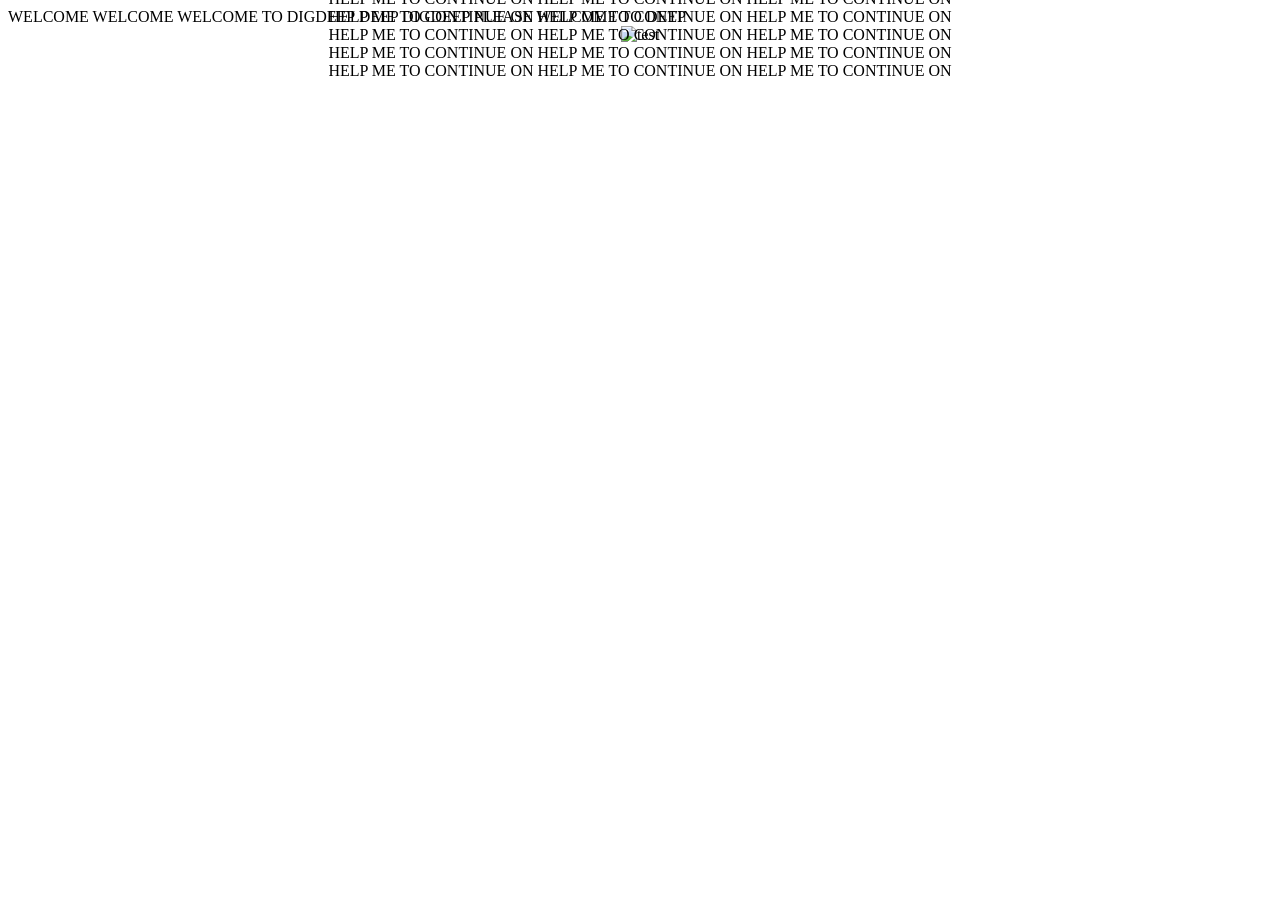
==== digdeep/home.html @ db71fe22 "Add files via upload" ====
<!DOCTYPE html>
<html>
<meta name="viewport" content="width=device-width, initial-scale=1.0" data-next-head="">
<link rel="stylesheet" href="css/style.css">
<head>
    <title>Digdeep band></title>
    <a>WELCOME WELCOME WELCOME TO DIGDEEP DEEP DIGDEEP PLEASE WELCOME TO DEEP</a>
</head>

<body>
    <div class="container">
        <img src="images/DIGDEEP_SQUARES.jpg" alt="test " style="width:100%;">
        <div class="centered">HELP ME TO CONTINUE ON
            HELP ME TO CONTINUE ON HELP ME TO CONTINUE ON HELP ME TO CONTINUE ON
            HELP ME TO CONTINUE ON
            HELP ME TO CONTINUE ON
            HELP ME TO CONTINUE ON
            HELP ME TO CONTINUE ON
            HELP ME TO CONTINUE ON
            HELP ME TO CONTINUE ON
            HELP ME TO CONTINUE ON
            HELP ME TO CONTINUE ON
            HELP ME TO CONTINUE ON
            HELP ME TO CONTINUE ON
            HELP ME TO CONTINUE ON
            
        </div>
    </div>
</body>

</html>
---- digdeep/css/style.css ----
.container {
  position: relative;
  text-align: center;
  color: black;
}

.centered {
  position: absolute;
  top: 50%;
  left: 50%;
  transform: translate(-50%, -50%);
}
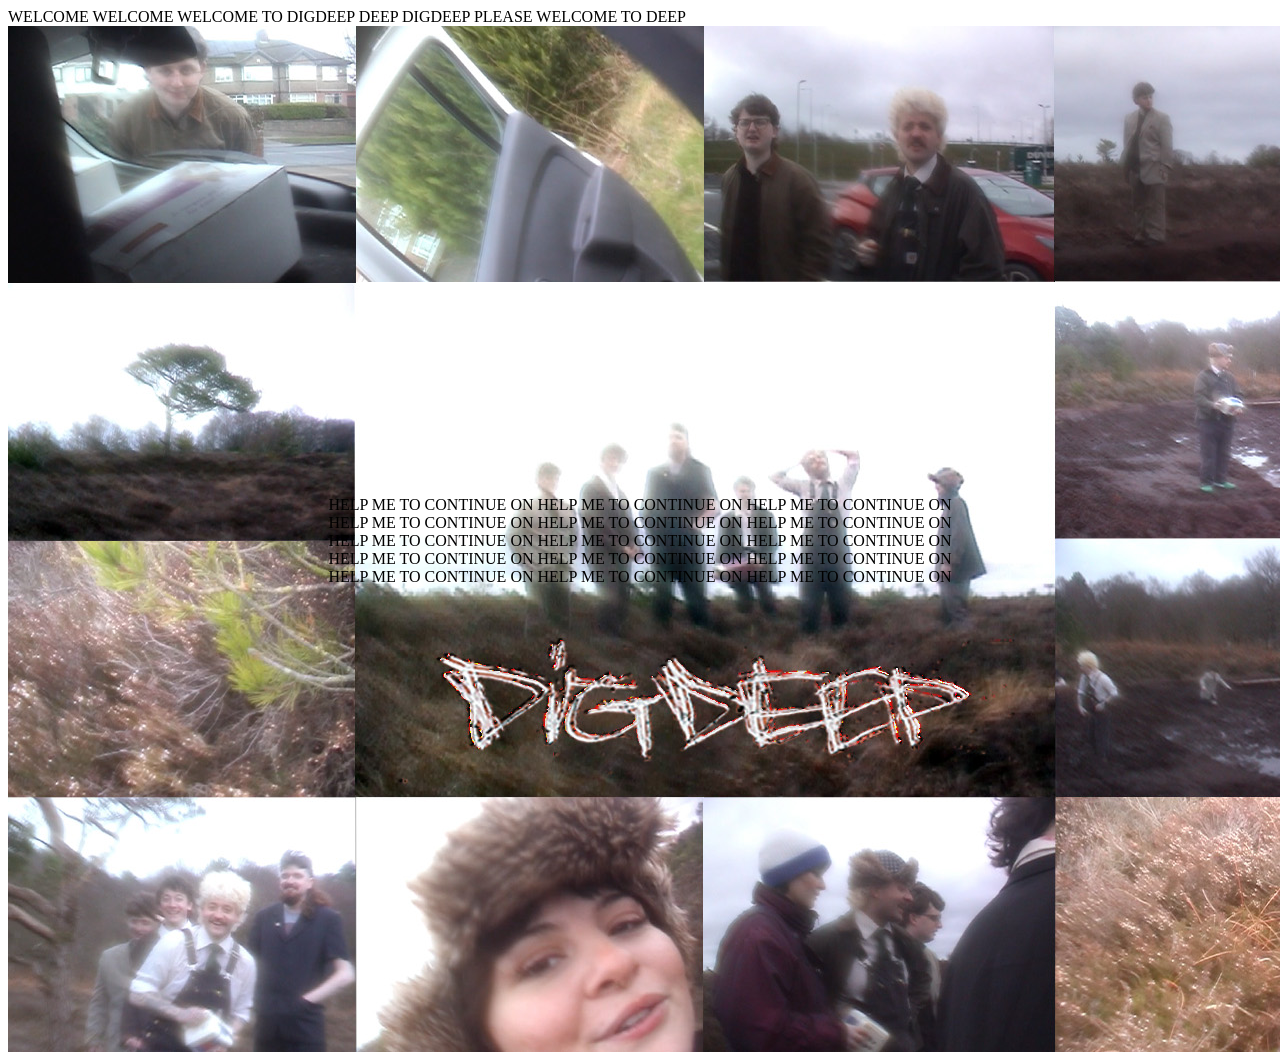
==== commit 78c51304: "Update home.html" ====
--- a/digdeep/home.html
+++ b/digdeep/home.html
@@ -9,7 +9,7 @@
 
 <body>
     <div class="container">
-        <img src="images/DIGDEEP_SQUARES.jpg" alt="test " style="width:100%;">
+        <img src="images/DIGDEEP_SQUARES.jpg" alt="test " style="width:100;">
         <div class="centered">HELP ME TO CONTINUE ON
             HELP ME TO CONTINUE ON HELP ME TO CONTINUE ON HELP ME TO CONTINUE ON
             HELP ME TO CONTINUE ON
@@ -28,4 +28,4 @@
     </div>
 </body>
 
-</html>+</html>
